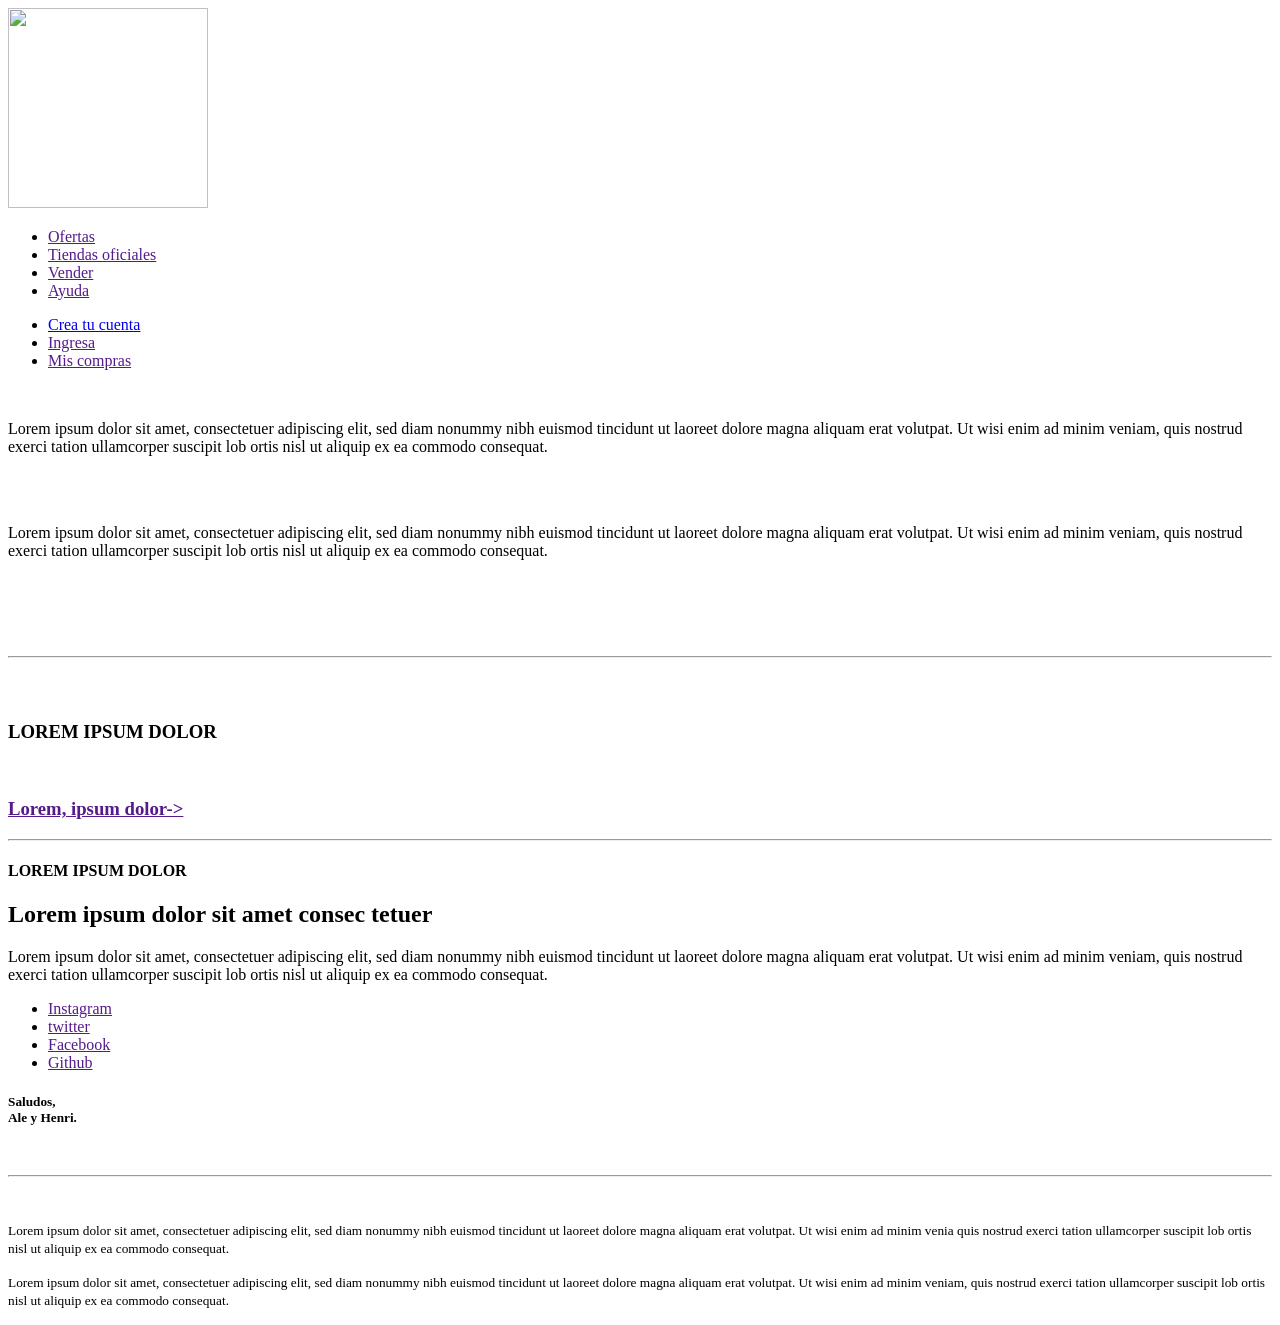
==== views/index.html @ 15018465 "subiendo primera version" ====
<!DOCTYPE html>
<html lang="en">
<head>
 
<meta charset="UTF-8">
<meta name="viewport" content="width=device-width, initial-scale=1.0">
<link rel="stylesheet" href="/css/style.css">
<title>mercado liebre</title>
</head>
<body>
    <header>
    <img src="/img/logo-mercado-liebre.svg" width="200px" height="200px" alt="">

    <ul>
        <li><a href="">Ofertas</a></li>
        <li><a href="">Tiendas oficiales</a></li>
        <li><a href="">Vender</a></li>
        <li><a href="">Ayuda</a></li>
    </ul>
    <ul>
        <li><a href="/CreateUser.html" >Crea tu cuenta</a></li>
        <li><a href="">Ingresa</a></li>
        <li><a href="">Mis compras</a></li>
    </ul>
</header>

<article>

<img src="/img/img-home-banner.jpg" width="100%" alt="">

<p>
Lorem ipsum dolor sit amet, consectetuer adipiscing elit,
sed diam nonummy nibh euismod tincidunt ut laoreet  dolore
magna aliquam erat volutpat. Ut wisi enim ad minim  veniam,
quis nostrud exerci tation ullamcorper suscipit lob ortis
nisl ut aliquip ex ea commodo consequat.

</p> 
<br></br>
<p>
Lorem ipsum dolor sit amet, consectetuer adipiscing elit,
sed diam nonummy nibh euismod tincidunt ut laoreet  dolore
magna aliquam erat volutpat. Ut wisi enim ad minim  veniam,
quis nostrud exerci tation ullamcorper suscipit lob ortis
nisl ut aliquip ex ea commodo consequat.
</p> 

<br></br>

 <br></br>
 <hr>
 <br></br>
<h3>LOREM IPSUM DOLOR </h3>
 
<img src="/img/banner_newsletter.png" width="100%" alt="">

<h3><a href=""> Lorem, ipsum dolor-></a></h3>
<hr>

<h4>LOREM IPSUM DOLOR </h4>

<h2>Lorem ipsum dolor sit amet consec tetuer </h2>

<p>Lorem ipsum dolor sit amet, consectetuer adipiscing elit,
sed diam nonummy nibh euismod tincidunt ut laoreet  dolore
magna aliquam erat volutpat. Ut wisi enim ad minim  veniam,
quis nostrud exerci tation ullamcorper suscipit lob ortis
nisl ut aliquip ex ea commodo consequat.</p> 
<div class="social">
<ul>
    <li><a href="">Instagram</a></li>
    <li><a href="">twitter</a></li>
    <li><a href="">Facebook</a></li>
    <li><a href="">Github</a></li>
</ul>
</div>

<h5>
Saludos, <br>
Ale y Henri.
</h5>
<br>
<hr>
<br></br>
</article>

<footer>

<small>Lorem ipsum dolor sit amet, consectetuer adipiscing elit,
 sed diam nonummy nibh euismod tincidunt ut laoreet  dolore
magna aliquam erat volutpat. Ut wisi enim ad minim  venia
quis nostrud exerci tation ullamcorper suscipit lob ortis
nisl ut aliquip ex ea commodo consequat.</p> <p>Lorem ipsum dolor sit amet, consectetuer adipiscing elit,
sed diam nonummy nibh euismod tincidunt ut laoreet  dolore
magna aliquam erat volutpat. Ut wisi enim ad minim  veniam,
quis nostrud exerci tation ullamcorper suscipit lob ortis
nisl ut aliquip ex ea commodo consequat.</small>
</footer>






</body>
</html>
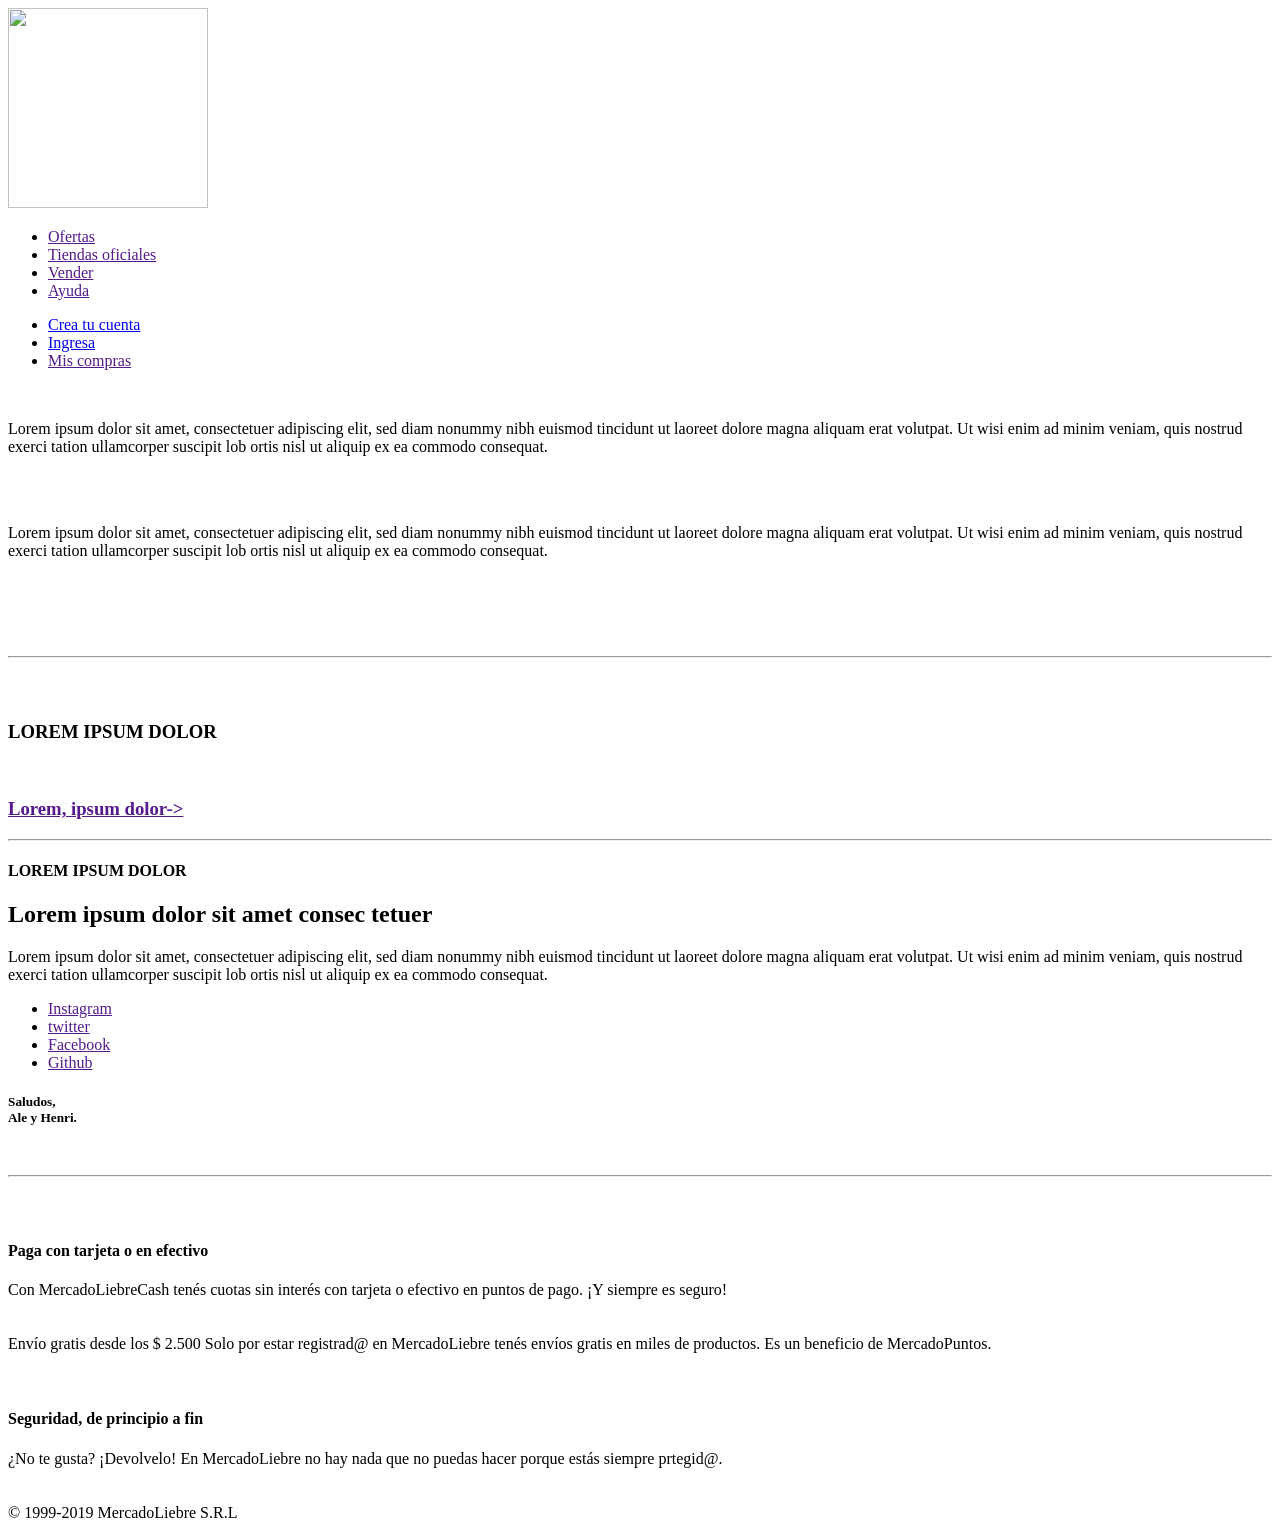
==== commit d7ca53a7: "agregue pagina login" ====
--- a/views/index.html
+++ b/views/index.html
@@ -19,7 +19,7 @@
     </ul>
     <ul>
         <li><a href="/CreateUser.html" >Crea tu cuenta</a></li>
-        <li><a href="">Ingresa</a></li>
+        <li><a href="/login.html">Ingresa</a></li>
         <li><a href="">Mis compras</a></li>
     </ul>
 </header>
@@ -81,25 +81,43 @@
 </h5>
 <br>
 <hr>
-<br></br>
 </article>
+<br>
+<br>
 
-<footer>
-
-<small>Lorem ipsum dolor sit amet, consectetuer adipiscing elit,
- sed diam nonummy nibh euismod tincidunt ut laoreet  dolore
-magna aliquam erat volutpat. Ut wisi enim ad minim  venia
-quis nostrud exerci tation ullamcorper suscipit lob ortis
-nisl ut aliquip ex ea commodo consequat.</p> <p>Lorem ipsum dolor sit amet, consectetuer adipiscing elit,
-sed diam nonummy nibh euismod tincidunt ut laoreet  dolore
-magna aliquam erat volutpat. Ut wisi enim ad minim  veniam,
-quis nostrud exerci tation ullamcorper suscipit lob ortis
-nisl ut aliquip ex ea commodo consequat.</small>
-</footer>
-
-
-
-
+        
+        <footer>
+            <article>
+            <h4>  Paga con tarjeta o en efectivo</h4>
+             
+             Con MercadoLiebreCash tenés cuotas sin interés con tarjeta o efectivo en puntos de
+             pago. ¡Y siempre es seguro!
+         
+         </article>
+         <br>
+         <br>
+         <article>
+            </h4>Envío gratis desde los $ 2.500</h4>
+             
+             Solo por estar registrad@ en MercadoLiebre tenés envíos gratis en miles de
+             productos. Es un beneficio de MercadoPuntos.
+             
+             </article>
+             <br>
+             <br>
+         
+             <article>
+            <h4>Seguridad, de principio a fin</h4>
+             
+             ¿No te gusta? ¡Devolvelo! En MercadoLiebre no hay nada que no puedas hacer
+             porque estás siempre prtegid@.
+         
+         </article>
+         <br>
+         <br>
+         
+             <div> © 1999-2019 MercadoLiebre S.R.L</div>
+             </footer>
 
 
 </body>
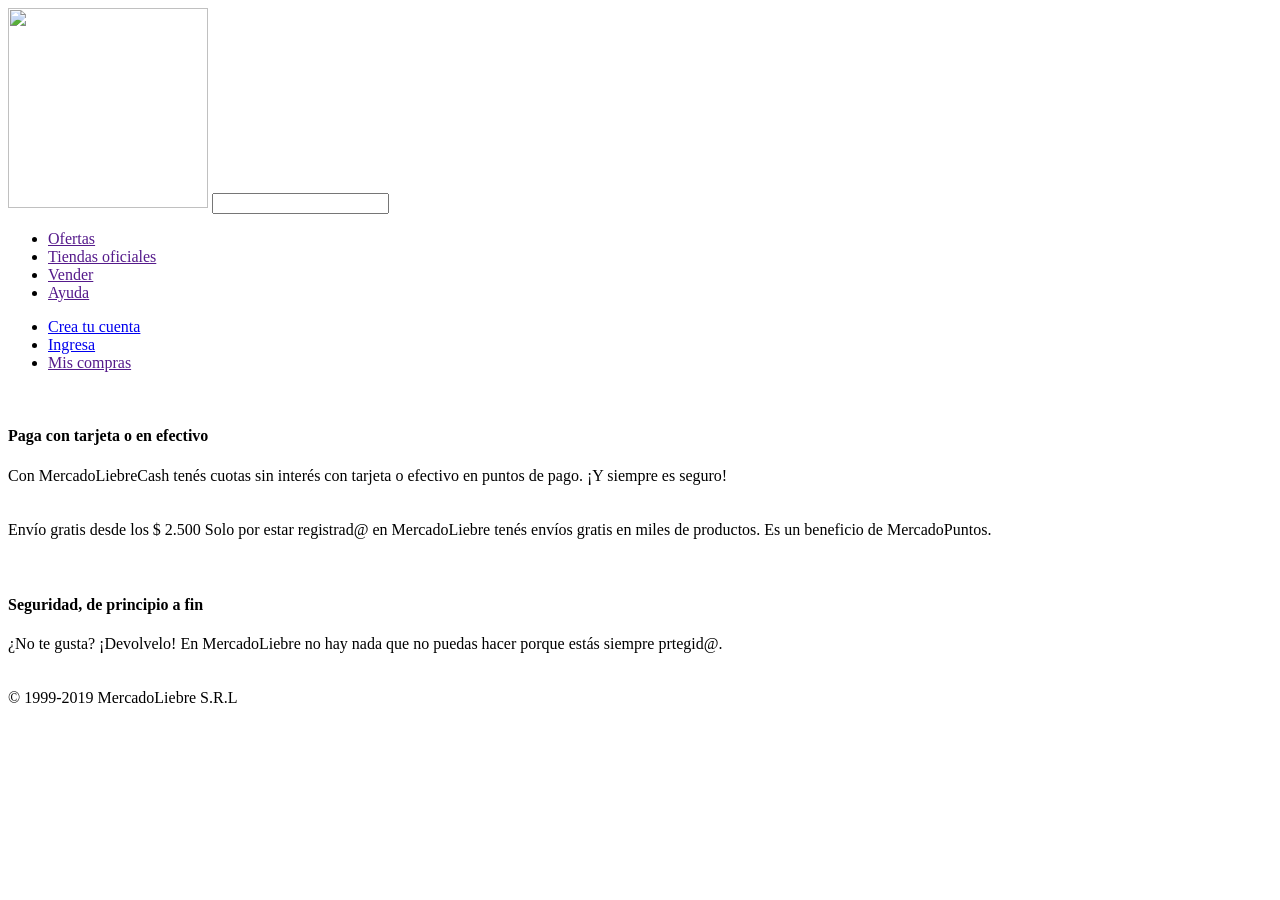
==== commit 584a55ea: "cambio en los articulos presentados" ====
--- a/views/index.html
+++ b/views/index.html
@@ -10,6 +10,8 @@
 <body>
     <header>
     <img src="/img/logo-mercado-liebre.svg" width="200px" height="200px" alt="">
+
+    <input type="search">
 
     <ul>
         <li><a href="">Ofertas</a></li>
@@ -24,100 +26,47 @@
     </ul>
 </header>
 
+
+<section>
+    <img src="/img/img-home-banner.jpg" width="100%" alt="">
+
+</section>
+
+
+<section>
+
+ <footer>
 <article>
-
-<img src="/img/img-home-banner.jpg" width="100%" alt="">
-
-<p>
-Lorem ipsum dolor sit amet, consectetuer adipiscing elit,
-sed diam nonummy nibh euismod tincidunt ut laoreet  dolore
-magna aliquam erat volutpat. Ut wisi enim ad minim  veniam,
-quis nostrud exerci tation ullamcorper suscipit lob ortis
-nisl ut aliquip ex ea commodo consequat.
-
-</p> 
-<br></br>
-<p>
-Lorem ipsum dolor sit amet, consectetuer adipiscing elit,
-sed diam nonummy nibh euismod tincidunt ut laoreet  dolore
-magna aliquam erat volutpat. Ut wisi enim ad minim  veniam,
-quis nostrud exerci tation ullamcorper suscipit lob ortis
-nisl ut aliquip ex ea commodo consequat.
-</p> 
-
-<br></br>
-
- <br></br>
- <hr>
- <br></br>
-<h3>LOREM IPSUM DOLOR </h3>
- 
-<img src="/img/banner_newsletter.png" width="100%" alt="">
-
-<h3><a href=""> Lorem, ipsum dolor-></a></h3>
-<hr>
-
-<h4>LOREM IPSUM DOLOR </h4>
-
-<h2>Lorem ipsum dolor sit amet consec tetuer </h2>
-
-<p>Lorem ipsum dolor sit amet, consectetuer adipiscing elit,
-sed diam nonummy nibh euismod tincidunt ut laoreet  dolore
-magna aliquam erat volutpat. Ut wisi enim ad minim  veniam,
-quis nostrud exerci tation ullamcorper suscipit lob ortis
-nisl ut aliquip ex ea commodo consequat.</p> 
-<div class="social">
-<ul>
-    <li><a href="">Instagram</a></li>
-    <li><a href="">twitter</a></li>
-    <li><a href="">Facebook</a></li>
-    <li><a href="">Github</a></li>
-</ul>
-</div>
-
-<h5>
-Saludos, <br>
-Ale y Henri.
-</h5>
-<br>
-<hr>
+<h4> Paga con tarjeta o en efectivo</h4>
+             
+ Con MercadoLiebreCash tenés cuotas sin interés con tarjeta o efectivo en puntos de
+ pago. ¡Y siempre es seguro!
+         
 </article>
 <br>
 <br>
-
-        
-        <footer>
-            <article>
-            <h4>  Paga con tarjeta o en efectivo</h4>
+<article>
+</h4>Envío gratis desde los $ 2.500</h4>
              
-             Con MercadoLiebreCash tenés cuotas sin interés con tarjeta o efectivo en puntos de
-             pago. ¡Y siempre es seguro!
+Solo por estar registrad@ en MercadoLiebre tenés envíos gratis en miles de
+productos. Es un beneficio de MercadoPuntos.
+             
+</article>
+<br>
+<br>
          
-         </article>
-         <br>
-         <br>
-         <article>
-            </h4>Envío gratis desde los $ 2.500</h4>
+<article>
+<h4>Seguridad, de principio a fin</h4>
              
-             Solo por estar registrad@ en MercadoLiebre tenés envíos gratis en miles de
-             productos. Es un beneficio de MercadoPuntos.
-             
-             </article>
-             <br>
-             <br>
+¿No te gusta? ¡Devolvelo! En MercadoLiebre no hay nada que no puedas hacer
+porque estás siempre prtegid@.
          
-             <article>
-            <h4>Seguridad, de principio a fin</h4>
-             
-             ¿No te gusta? ¡Devolvelo! En MercadoLiebre no hay nada que no puedas hacer
-             porque estás siempre prtegid@.
+</article>
+<br>
+<br>
          
-         </article>
-         <br>
-         <br>
-         
-             <div> © 1999-2019 MercadoLiebre S.R.L</div>
-             </footer>
+<div> © 1999-2019 MercadoLiebre S.R.L</div>
+</footer>
 
 
 </body>
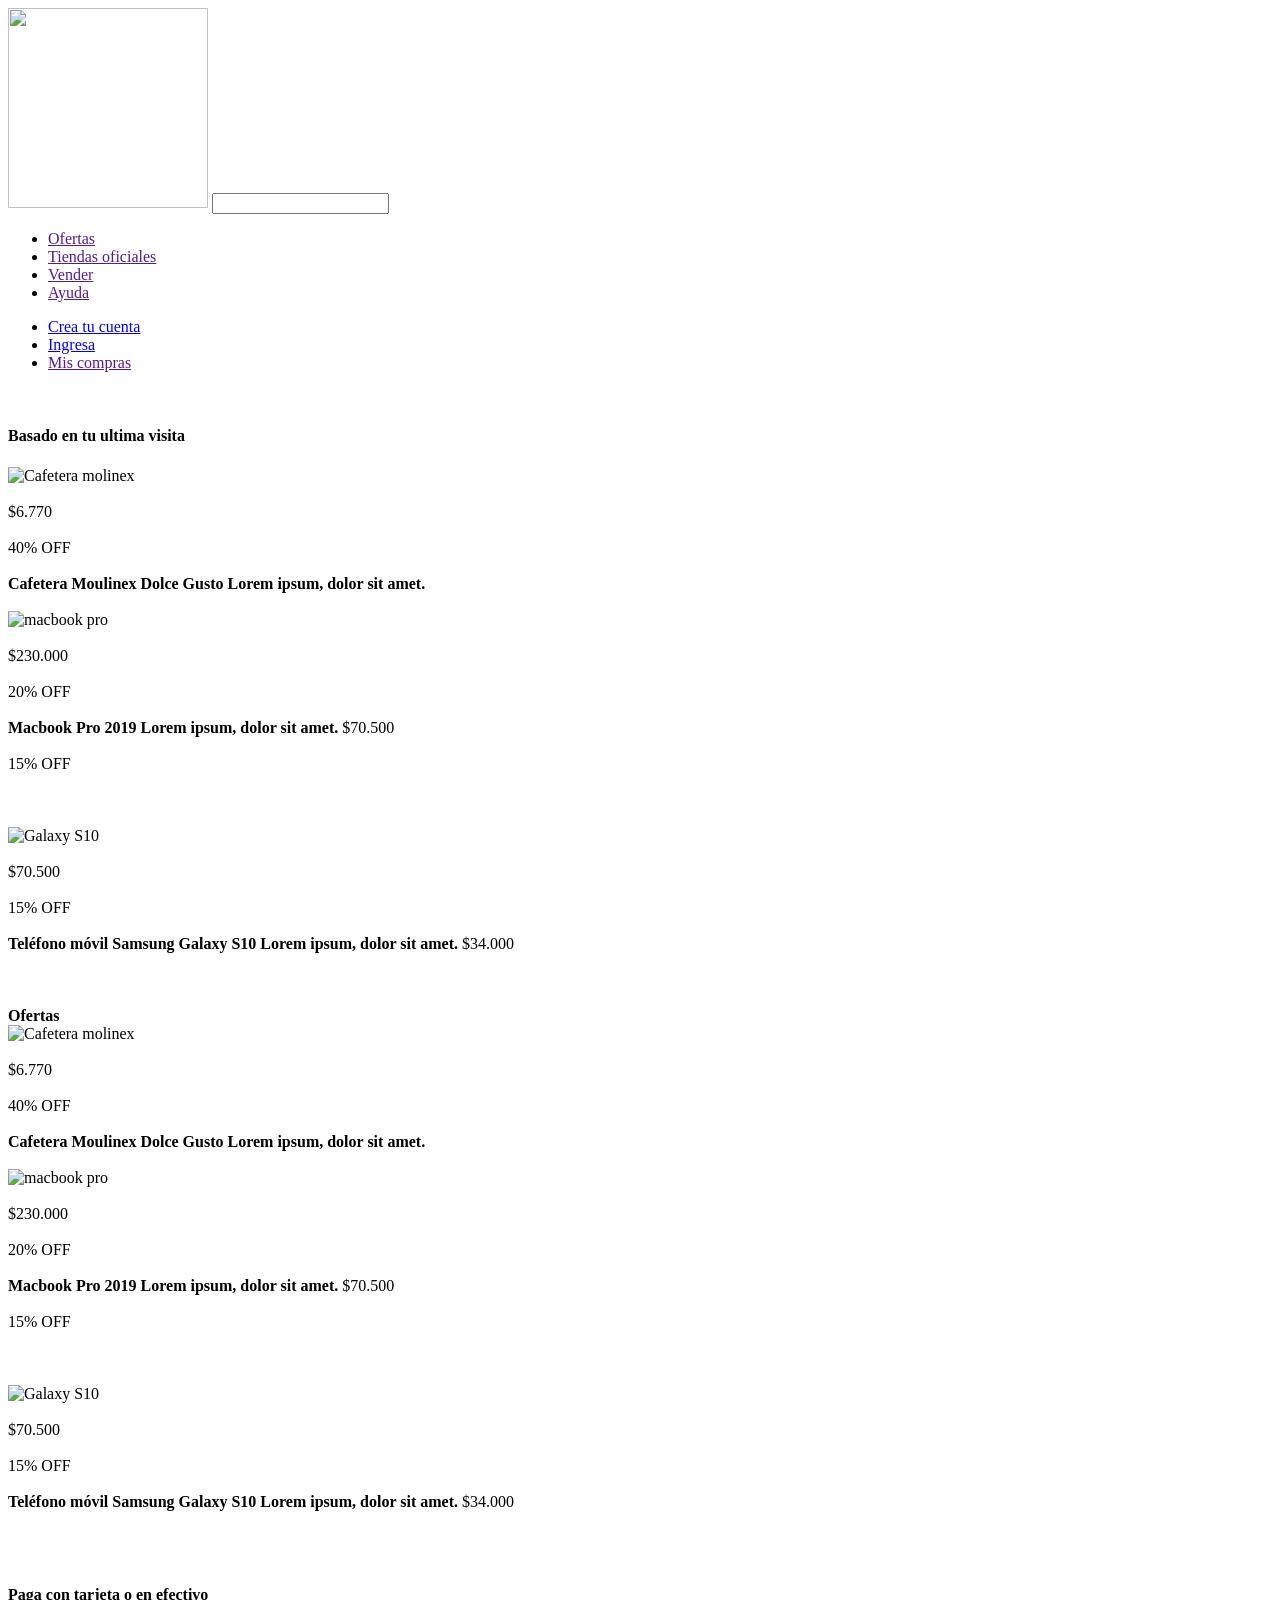
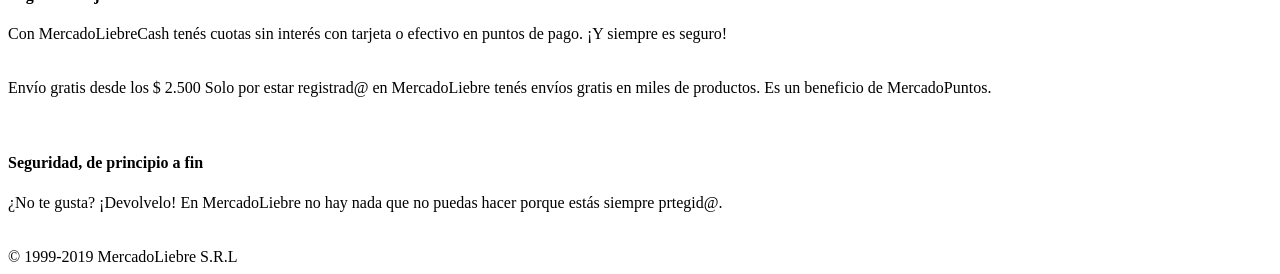
==== commit 1c00959e: "mejor organizacion estructural" ====
--- a/views/index.html
+++ b/views/index.html
@@ -33,9 +33,92 @@
 </section>
 
 
+<main>
+    
 <section>
 
+<h4>Basado en tu ultima visita </h4>
+
+<article>
+    
+<img src="/img/img-cafetera-moulinex.jpg" alt="Cafetera molinex" width="200px" height="200px">
+<br></br>
+$6.770<br></br>
+40% OFF<br></br>
+<strong>Cafetera Moulinex Dolce Gusto Lorem ipsum, dolor sit amet.</strong>
+<br></br>
+
+</article>  
+
+<article>   
+<img src="/img/img-macbook-pro-2019.jpg" alt="macbook pro" width="200px" height="200px">
+<br></br>
+$230.000<br></br>
+20% OFF<br></br>
+<strong>Macbook Pro 2019 Lorem ipsum, dolor sit amet.</strong>
+$70.500<br></br>
+15% OFF<br></br>
+<br></br>
+
+</article>  
+
+<article>  
+<img src="/img/img-samsung-galaxy-s10.jpg" alt=" Galaxy S10" width="200px" height="200px">
+<br></br>
+ $70.500<br></br>
+15% OFF<br></br>
+<strong>Teléfono móvil Samsung Galaxy S10 Lorem ipsum, dolor sit amet.</strong>
+$34.000<br></br>
+<br></br> 
+
+</article>   
+</section>
+    
+    
+<section>
+    <strong>Ofertas</strong>
+
+
+    <article>
+    
+        <img src="/img/img-cafetera-moulinex.jpg" alt="Cafetera molinex" width="200px" height="200px">
+        <br></br>
+        $6.770<br></br>
+        40% OFF<br></br>
+        <strong>Cafetera Moulinex Dolce Gusto Lorem ipsum, dolor sit amet.</strong>
+        <br></br>
+        
+        </article>  
+        
+        <article>   
+        <img src="/img/img-macbook-pro-2019.jpg" alt="macbook pro" width="200px" height="200px">
+        <br></br>
+        $230.000<br></br>
+        20% OFF<br></br>
+        <strong>Macbook Pro 2019 Lorem ipsum, dolor sit amet.</strong>
+        $70.500<br></br>
+        15% OFF<br></br>
+        <br></br>
+        
+        </article>  
+        
+        <article>  
+        <img src="/img/img-samsung-galaxy-s10.jpg" alt=" Galaxy S10" width="200px" height="200px">
+        <br></br>
+         $70.500<br></br>
+        15% OFF<br></br>
+        <strong>Teléfono móvil Samsung Galaxy S10 Lorem ipsum, dolor sit amet.</strong>
+        $34.000<br></br>
+        <br></br> 
+        
+        </article>
+
+</section>
+
+</main>
+
  <footer>
+
 <article>
 <h4> Paga con tarjeta o en efectivo</h4>
              
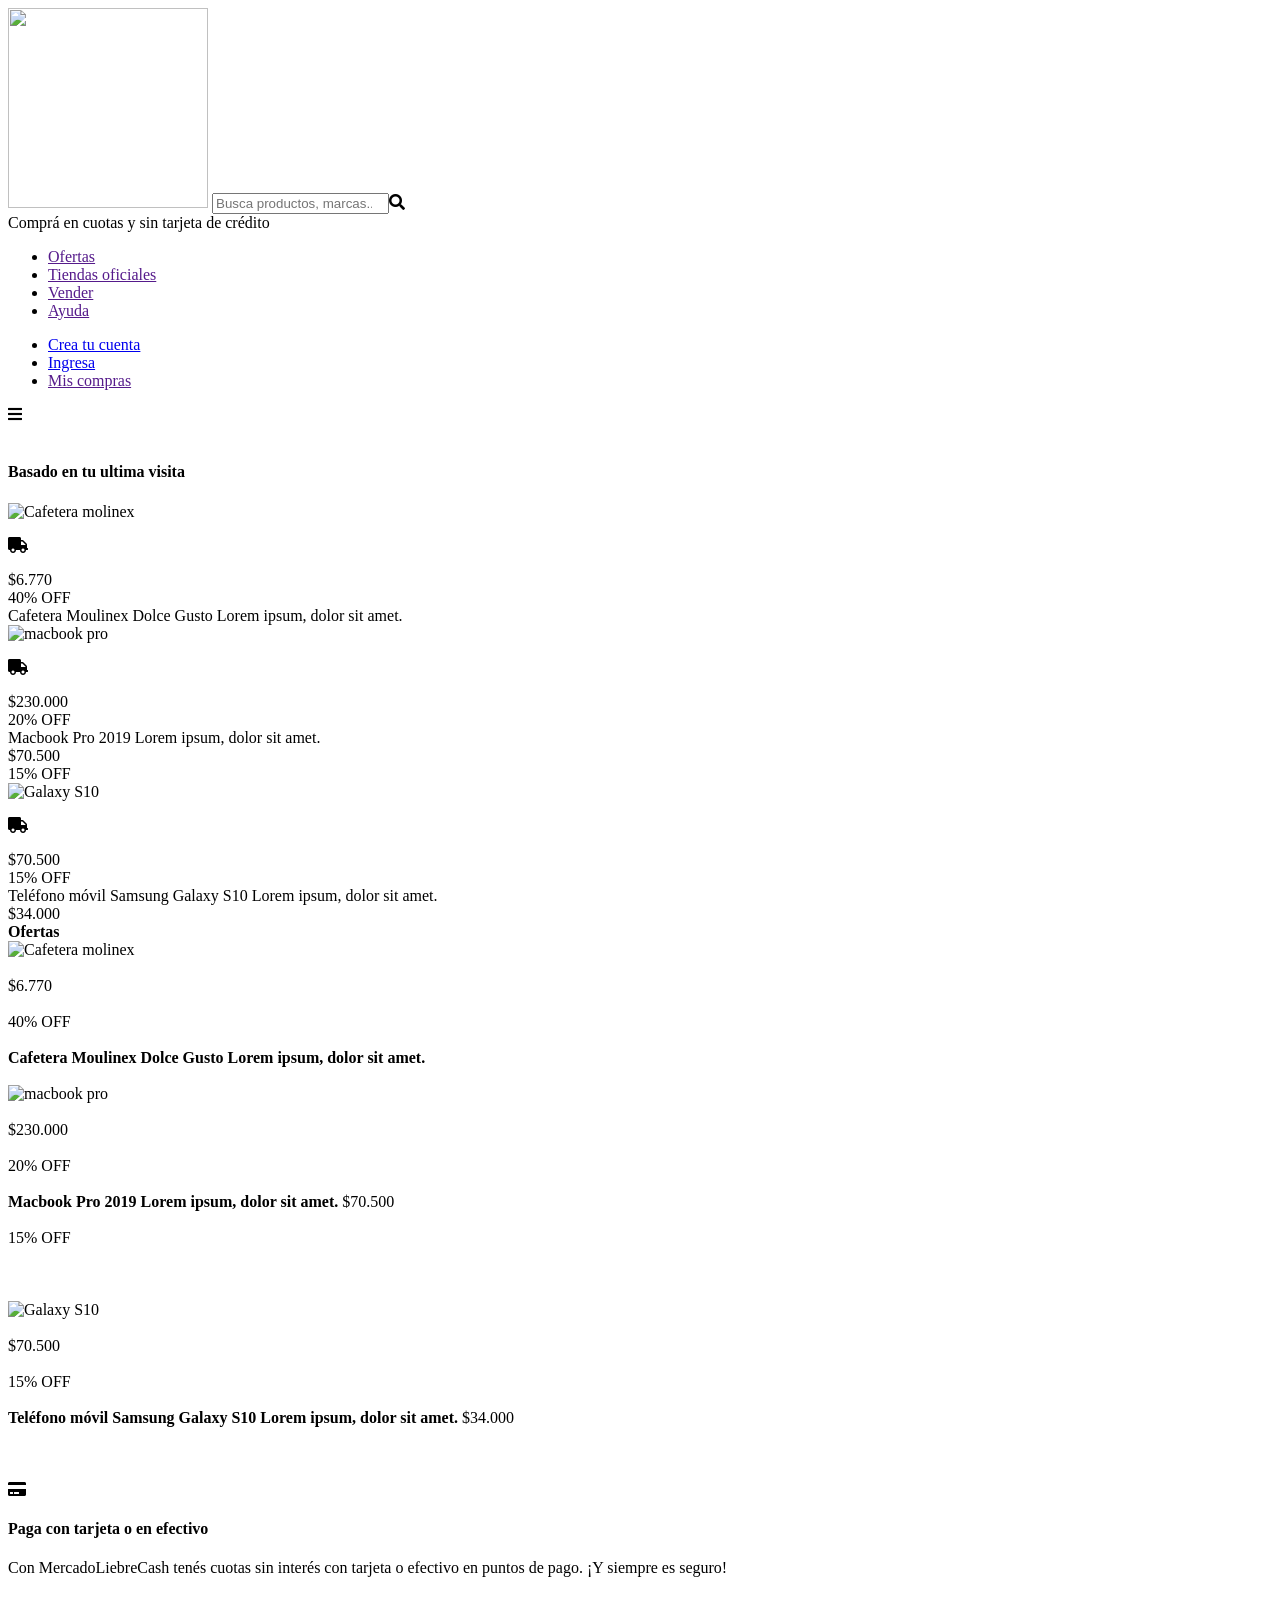
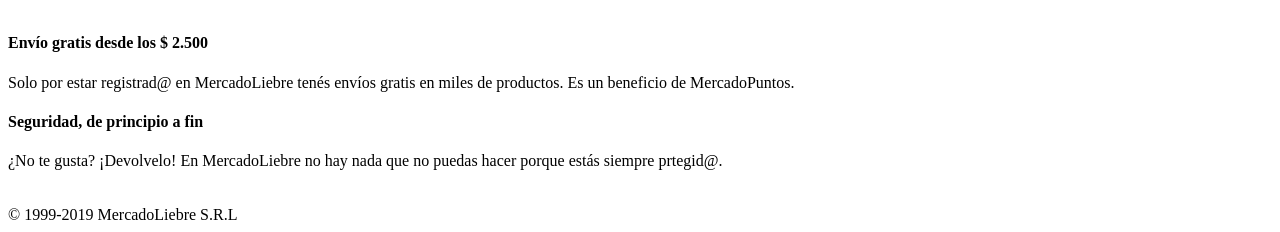
==== commit ce876f42: "cambios en footer header y agregado de iconos" ====
--- a/views/index.html
+++ b/views/index.html
@@ -5,14 +5,20 @@
 <meta charset="UTF-8">
 <meta name="viewport" content="width=device-width, initial-scale=1.0">
 <link rel="stylesheet" href="/css/style.css">
+<link rel="stylesheet" href="https://cdnjs.cloudflare.com/ajax/libs/font-awesome/5.11.2/css/all.min.css">
+
 <title>mercado liebre</title>
+
 </head>
+
 <body>
     <header>
-    <img src="/img/logo-mercado-liebre.svg" width="200px" height="200px" alt="">
+    <img class='logo' src="/img/logo-mercado-liebre.svg" width="200px" height="200px" alt="">
 
-    <input type="search">
-
+    <input class='search' type="search"  placeholder="Busca productos, marcas... "><i class="fas fa-search"></i>
+    <div> Comprá en cuotas y sin tarjeta de crédito </div>
+    
+    </div>
     <ul>
         <li><a href="">Ofertas</a></li>
         <li><a href="">Tiendas oficiales</a></li>
@@ -20,10 +26,14 @@
         <li><a href="">Ayuda</a></li>
     </ul>
     <ul>
-        <li><a href="/CreateUser.html" >Crea tu cuenta</a></li>
+        <li><a href="/register.html" >Crea tu cuenta</a></li>
         <li><a href="/login.html">Ingresa</a></li>
         <li><a href="">Mis compras</a></li>
     </ul>
+
+    <div class="botonMenu">
+    <i class="fas fa-bars hamburger_menu"></i>
+
 </header>
 
 
@@ -37,39 +47,40 @@
     
 <section>
 
-<h4>Basado en tu ultima visita </h4>
+<h4 class="section-title">Basado en tu ultima visita </h4>
 
 <article>
     
 <img src="/img/img-cafetera-moulinex.jpg" alt="Cafetera molinex" width="200px" height="200px">
-<br></br>
-$6.770<br></br>
-40% OFF<br></br>
-<strong>Cafetera Moulinex Dolce Gusto Lorem ipsum, dolor sit amet.</strong>
-<br></br>
+
+<p><i class="fas fa-truck"></i></p>
+<div class='article-contenido'>$6.770</div>
+<div class='article-contenido'>40% OFF</div>
+<div class='article-title'>Cafetera Moulinex Dolce Gusto Lorem ipsum, dolor sit amet.</div>
+</div>
 
 </article>  
 
 <article>   
 <img src="/img/img-macbook-pro-2019.jpg" alt="macbook pro" width="200px" height="200px">
-<br></br>
-$230.000<br></br>
-20% OFF<br></br>
-<strong>Macbook Pro 2019 Lorem ipsum, dolor sit amet.</strong>
-$70.500<br></br>
-15% OFF<br></br>
-<br></br>
+
+<p><i class="fas fa-truck"></i></p>
+<div class='article-contenido'>$230.000</div>
+<div class='article-contenido'> 20% OFF</div>
+<div class='article-title'>Macbook Pro 2019 Lorem ipsum, dolor sit amet.</div>
+<div class='article-contenido'>$70.500</div>
+<div class='article-contenido'>15% OFF</div>
 
 </article>  
 
 <article>  
 <img src="/img/img-samsung-galaxy-s10.jpg" alt=" Galaxy S10" width="200px" height="200px">
-<br></br>
- $70.500<br></br>
-15% OFF<br></br>
-<strong>Teléfono móvil Samsung Galaxy S10 Lorem ipsum, dolor sit amet.</strong>
-$34.000<br></br>
-<br></br> 
+
+<p><i class="fas fa-truck"></i></p>
+<div class='article-contenido'>$70.500</div>
+<div class='article-contenido'>15% OFF</div>
+<div class='article-title'>Teléfono móvil Samsung Galaxy S10 Lorem ipsum, dolor sit amet.</div>
+<div class='article-contenido'></div>$34.000</div>
 
 </article>   
 </section>
@@ -120,35 +131,43 @@
  <footer>
 
 <article>
-<h4> Paga con tarjeta o en efectivo</h4>
-             
+    <i class="fas fa-credit-card footer_icon"></i>
+
+    <h4 class="footer-title"> Paga con tarjeta o en efectivo</h4>
+      
+ <div class='footer-article-despcription'>
  Con MercadoLiebreCash tenés cuotas sin interés con tarjeta o efectivo en puntos de
  pago. ¡Y siempre es seguro!
+</div>
          
 </article>
 <br>
 <br>
 <article>
-</h4>Envío gratis desde los $ 2.500</h4>
+   
+<h4 class="footer-title">Envío gratis desde los $ 2.500</h4>
              
+<div class='footer-article-despcription'>
+
 Solo por estar registrad@ en MercadoLiebre tenés envíos gratis en miles de
 productos. Es un beneficio de MercadoPuntos.
-             
+</div>          
+</article>
+         
+<article>
+<h4 class="footer-title">Seguridad, de principio a fin</h4>
+
+<div class='footer-article-despcription'>
+
+¿No te gusta? ¡Devolvelo! En MercadoLiebre no hay nada que no puedas hacer
+porque estás siempre prtegid@.
+    
+</div>     
 </article>
 <br>
 <br>
          
-<article>
-<h4>Seguridad, de principio a fin</h4>
-             
-¿No te gusta? ¡Devolvelo! En MercadoLiebre no hay nada que no puedas hacer
-porque estás siempre prtegid@.
-         
-</article>
-<br>
-<br>
-         
-<div> © 1999-2019 MercadoLiebre S.R.L</div>
+<div class="copyright"> © 1999-2019 MercadoLiebre S.R.L</div>
 </footer>
 
 
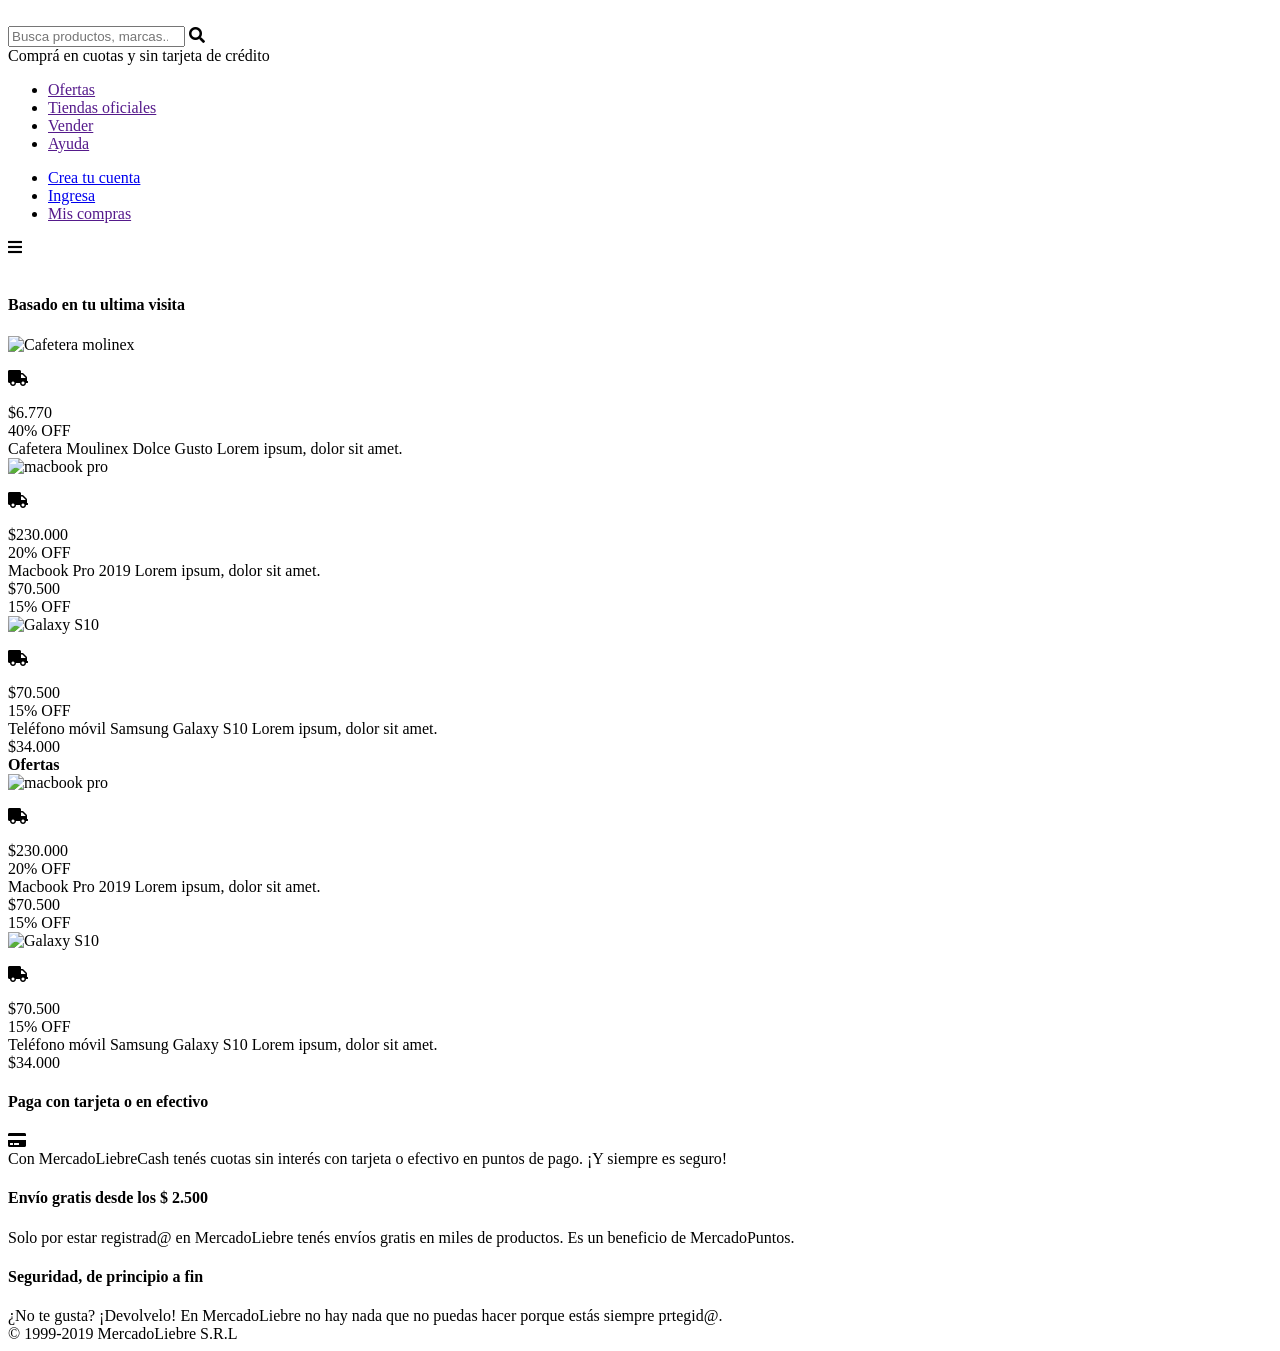
==== commit 211608c7: "Agregado de hojas de estilo en cascada" ====
--- a/views/index.html
+++ b/views/index.html
@@ -12,13 +12,23 @@
 </head>
 
 <body>
-    <header>
-    <img class='logo' src="/img/logo-mercado-liebre.svg" width="200px" height="200px" alt="">
 
-    <input class='search' type="search"  placeholder="Busca productos, marcas... "><i class="fas fa-search"></i>
-    <div> Comprá en cuotas y sin tarjeta de crédito </div>
+<header >
+ <div class="logo">
+<img class='logo' src="/img/logo-mercado-liebre.svg" alt="">
+</div>
+
+
+ <div class="search"> 
+<input class='search' type="search" placeholder="Busca productos, marcas... ">
+<i  class="fas fa-search"></i>
+</div>
+   
+<div class="nav-title"> Comprá en cuotas y sin tarjeta de crédito </div>
     
-    </div>
+</div>
+
+<div class="navbar">
     <ul>
         <li><a href="">Ofertas</a></li>
         <li><a href="">Tiendas oficiales</a></li>
@@ -30,14 +40,14 @@
         <li><a href="/login.html">Ingresa</a></li>
         <li><a href="">Mis compras</a></li>
     </ul>
+</div>
 
-    <div class="botonMenu">
     <i class="fas fa-bars hamburger_menu"></i>
 
 </header>
 
 
-<section>
+<section class="banner">
     <img src="/img/img-home-banner.jpg" width="100%" alt="">
 
 </section>
@@ -49,7 +59,7 @@
 
 <h4 class="section-title">Basado en tu ultima visita </h4>
 
-<article>
+<article class="article-card-first">
     
 <img src="/img/img-cafetera-moulinex.jpg" alt="Cafetera molinex" width="200px" height="200px">
 
@@ -61,7 +71,7 @@
 
 </article>  
 
-<article>   
+<article class="article-card">   
 <img src="/img/img-macbook-pro-2019.jpg" alt="macbook pro" width="200px" height="200px">
 
 <p><i class="fas fa-truck"></i></p>
@@ -73,7 +83,7 @@
 
 </article>  
 
-<article>  
+<article class="article-card-last">  
 <img src="/img/img-samsung-galaxy-s10.jpg" alt=" Galaxy S10" width="200px" height="200px">
 
 <p><i class="fas fa-truck"></i></p>
@@ -87,42 +97,33 @@
     
     
 <section>
-    <strong>Ofertas</strong>
+<strong>Ofertas</strong>
 
 
-    <article>
-    
-        <img src="/img/img-cafetera-moulinex.jpg" alt="Cafetera molinex" width="200px" height="200px">
-        <br></br>
-        $6.770<br></br>
-        40% OFF<br></br>
-        <strong>Cafetera Moulinex Dolce Gusto Lorem ipsum, dolor sit amet.</strong>
-        <br></br>
-        
-        </article>  
-        
-        <article>   
-        <img src="/img/img-macbook-pro-2019.jpg" alt="macbook pro" width="200px" height="200px">
-        <br></br>
-        $230.000<br></br>
-        20% OFF<br></br>
-        <strong>Macbook Pro 2019 Lorem ipsum, dolor sit amet.</strong>
-        $70.500<br></br>
-        15% OFF<br></br>
-        <br></br>
-        
-        </article>  
-        
-        <article>  
-        <img src="/img/img-samsung-galaxy-s10.jpg" alt=" Galaxy S10" width="200px" height="200px">
-        <br></br>
-         $70.500<br></br>
-        15% OFF<br></br>
-        <strong>Teléfono móvil Samsung Galaxy S10 Lorem ipsum, dolor sit amet.</strong>
-        $34.000<br></br>
-        <br></br> 
-        
-        </article>
+</article>  
+
+<article class="article-card">   
+<img src="/img/img-macbook-pro-2019.jpg" alt="macbook pro" width="200px" height="200px">
+
+<p><i class="fas fa-truck"></i></p>
+<div class='article-contenido'>$230.000</div>
+<div class='article-contenido'> 20% OFF</div>
+<div class='article-title'>Macbook Pro 2019 Lorem ipsum, dolor sit amet.</div>
+<div class='article-contenido'>$70.500</div>
+<div class='article-contenido'>15% OFF</div>
+
+</article>  
+
+<article class="article-card-last">  
+<img src="/img/img-samsung-galaxy-s10.jpg" alt=" Galaxy S10" width="200px" height="200px">
+
+<p><i class="fas fa-truck"></i></p>
+<div class='article-contenido'>$70.500</div>
+<div class='article-contenido'>15% OFF</div>
+<div class='article-title'>Teléfono móvil Samsung Galaxy S10 Lorem ipsum, dolor sit amet.</div>
+<div class='article-contenido'></div>$34.000</div>
+
+</article>
 
 </section>
 
@@ -130,10 +131,11 @@
 
  <footer>
 
-<article>
-    <i class="fas fa-credit-card footer_icon"></i>
+<article class="footer-article">
+    
 
     <h4 class="footer-title"> Paga con tarjeta o en efectivo</h4>
+    <i class="fas fa-credit-card footer_icon"></i>
       
  <div class='footer-article-despcription'>
  Con MercadoLiebreCash tenés cuotas sin interés con tarjeta o efectivo en puntos de
@@ -141,9 +143,8 @@
 </div>
          
 </article>
-<br>
-<br>
-<article>
+
+<article class="footer-article">
    
 <h4 class="footer-title">Envío gratis desde los $ 2.500</h4>
              
@@ -154,7 +155,7 @@
 </div>          
 </article>
          
-<article>
+<article class="footer-article">
 <h4 class="footer-title">Seguridad, de principio a fin</h4>
 
 <div class='footer-article-despcription'>
@@ -164,8 +165,6 @@
     
 </div>     
 </article>
-<br>
-<br>
          
 <div class="copyright"> © 1999-2019 MercadoLiebre S.R.L</div>
 </footer>
